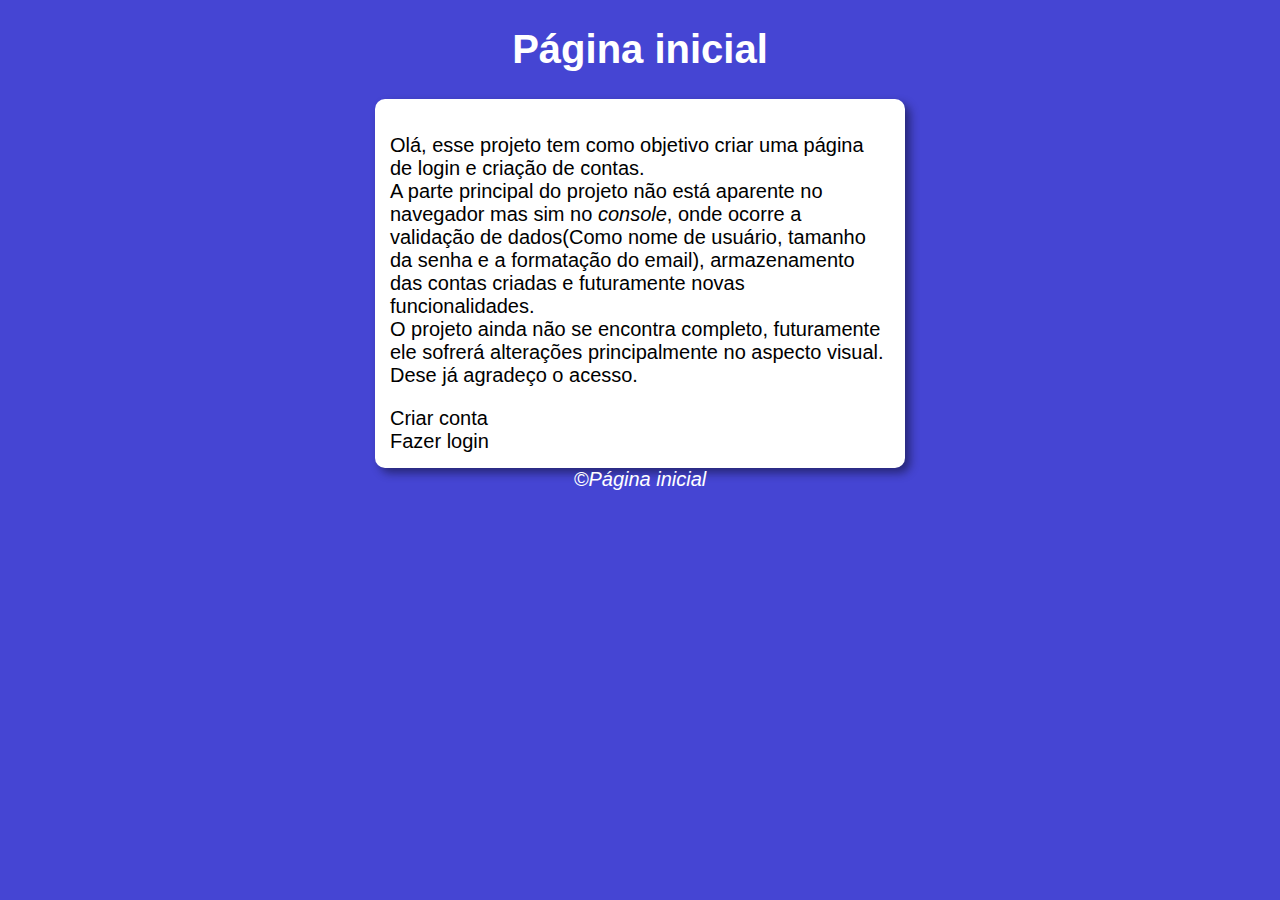
==== index.html @ 14761607 "Versão 1.2" ====
<!DOCTYPE html>
<html lang="en">
<head>
    <meta charset="UTF-8">
    <meta name="viewport" content="width=device-width, initial-scale=1.0">
    <title>Forms</title>
    <link rel="stylesheet" href="index.css">
    <script src="./scripts.js"></script>
</head>
<body>
    <header>
        <h1>Página inicial</h1>
    </header>
    <section>
        <div class="t1">
            <p>
                Olá, esse projeto tem como objetivo criar uma página de login e criação de contas.<br>
                A parte principal do projeto não está aparente no navegador mas sim no <em>console</em>, onde ocorre a validação de dados(Como nome de usuário, tamanho da senha e a formatação do email), armazenamento das contas criadas e futuramente novas funcionalidades.<br>
                O projeto ainda não se encontra completo, futuramente ele sofrerá alterações principalmente no aspecto visual.<br>
                Dese já agradeço o acesso.
            </p>
        </div>
        <div>
            <a href="Create account/index.html">Criar conta</a><br>
            <a href="Login/login.html">Fazer login</a>
        </div>
    </section>
    <footer>
        &copy;Página inicial
    </footer>
</body>
</html>
---- index.css ----
body {
    background-color: rgb(69, 69, 211);
    font: normal 15pt Arial;
    
}
header {
    color: white;
    text-align: center;
}
section {
    background-color: white;
    border-radius: 10px;
    padding: 15px;
    width: 500px;
    margin: auto;
    box-shadow: 5px 5px 10px rgba(0, 0, 0, 0.445);
}
footer {
    color: white;
    text-align: center;
    font-style: italic;
}
a{
    color: black;
    text-decoration: none;
}
.t1 {
    font-family: 'Gill Sans', 'Gill Sans MT', Calibri, 'Trebuchet MS', sans-serif;
}
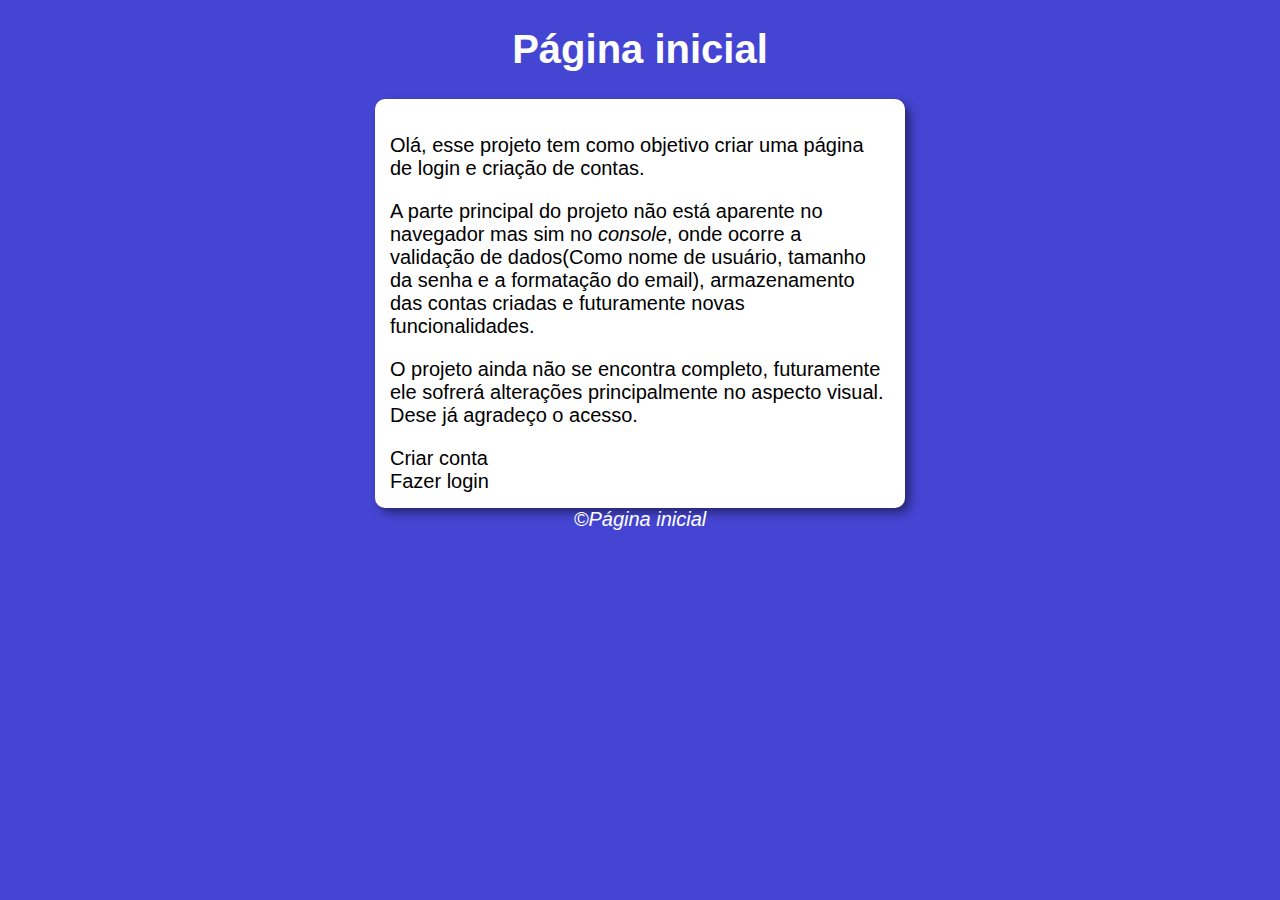
==== commit 22fb8069: "Versão 1.7" ====
--- a/index.html
+++ b/index.html
@@ -1,11 +1,10 @@
 <!DOCTYPE html>
-<html lang="en">
+<html lang="pt-br">
 <head>
     <meta charset="UTF-8">
     <meta name="viewport" content="width=device-width, initial-scale=1.0">
     <title>Forms</title>
     <link rel="stylesheet" href="index.css">
-    <script src="./scripts.js"></script>
 </head>
 <body>
     <header>
@@ -14,15 +13,19 @@
     <section>
         <div class="t1">
             <p>
-                Olá, esse projeto tem como objetivo criar uma página de login e criação de contas.<br>
-                A parte principal do projeto não está aparente no navegador mas sim no <em>console</em>, onde ocorre a validação de dados(Como nome de usuário, tamanho da senha e a formatação do email), armazenamento das contas criadas e futuramente novas funcionalidades.<br>
+                Olá, esse projeto tem como objetivo criar uma página de login e criação de contas.
+            </p>
+            <p>
+                A parte principal do projeto não está aparente no navegador mas sim no <em>console</em>, onde ocorre a validação de dados(Como nome de usuário, tamanho da senha e a formatação do email), armazenamento das contas criadas e futuramente novas funcionalidades.   
+            </p>
+            <p>
                 O projeto ainda não se encontra completo, futuramente ele sofrerá alterações principalmente no aspecto visual.<br>
                 Dese já agradeço o acesso.
             </p>
         </div>
         <div>
-            <a href="Create account/index.html">Criar conta</a><br>
-            <a href="Login/login.html">Fazer login</a>
+            <a href="create-account/index.html">Criar conta</a><br>
+            <a href="login-page/index.html">Fazer login</a>
         </div>
     </section>
     <footer>
